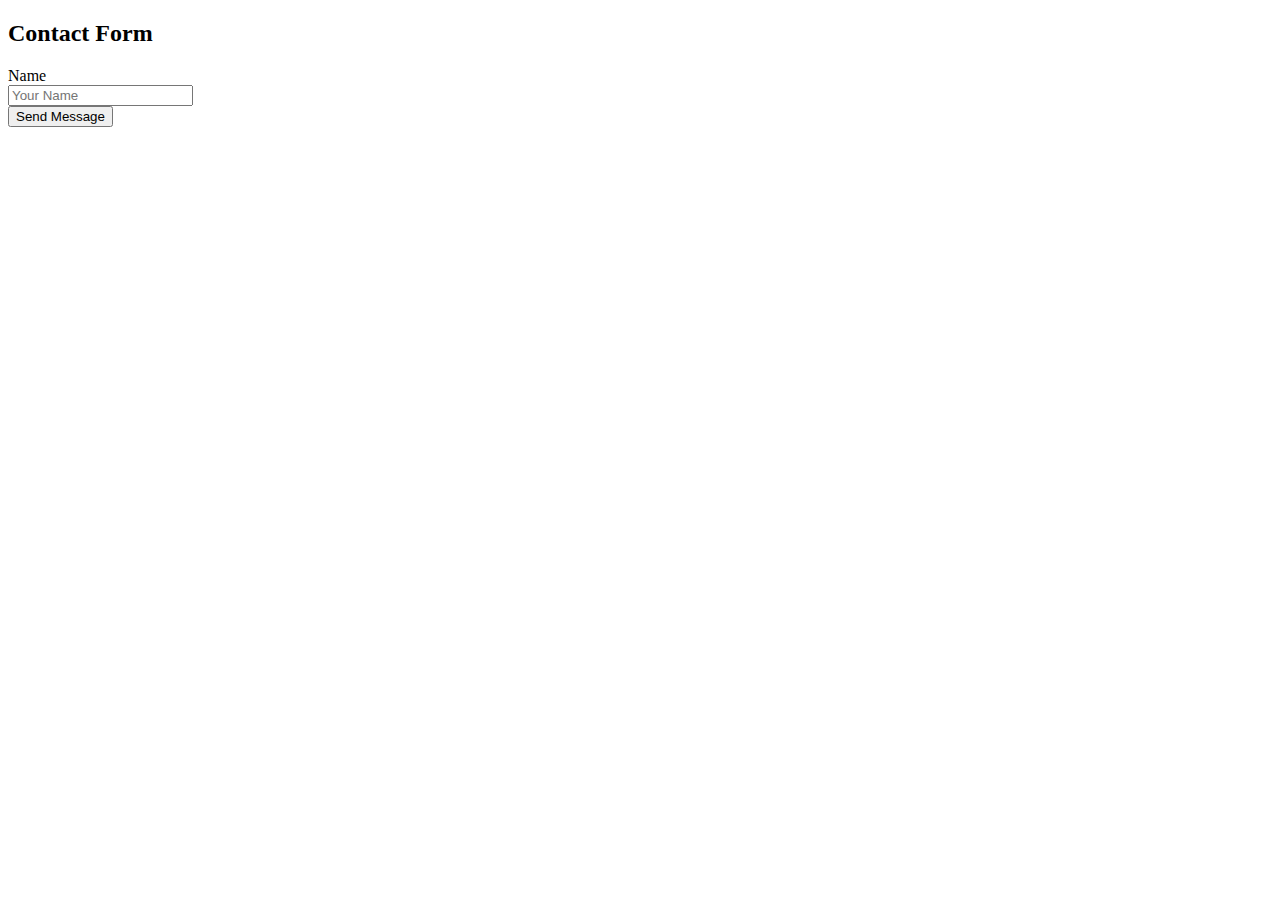
==== app/partials/contact.html @ 17b54b6b "Add mailer form validation" ====
<!DOCTYPE html>
<html>
<head>
    <title>AngularJS Contact Form with Bootstrap and PHPMailer</title>

</head>
<body ng-app="contactApp" >
    <div class="vertical-middle">
        <div class="container">
            <div class="panel panel-default">
                <div class="panel-heading">
                    <h2 class="panel-title">Contact Form</h2>
                </div>
                <div ng-controller="ContactCtrl" class="panel-body">
                  <form ng-submit="submit(contactform)" name="contactform">
                        <div class="form-group" ng-class="{ 'has-error': contactform.inputName.$invalid && submitted }">
                            <label for="inputName" class="col-lg-2 control-label">Name</label>
                            <div class="col-lg-10">
                                <input ng-model="formData.inputName" type="text" class="form-control" id="inputName" name="inputName" placeholder="Your Name" required>
                            </div>
                        </div>

                        <div class="form-group">
                            <div class="col-lg-offset-2 col-lg-10">
                                <button type="submit" class="btn btn-default">
                                    Send Message
                                </button>
                            </div>
                        </div>
                    </form>

                </div>
            </div>
        </div>
    </div>
</body>
</html>
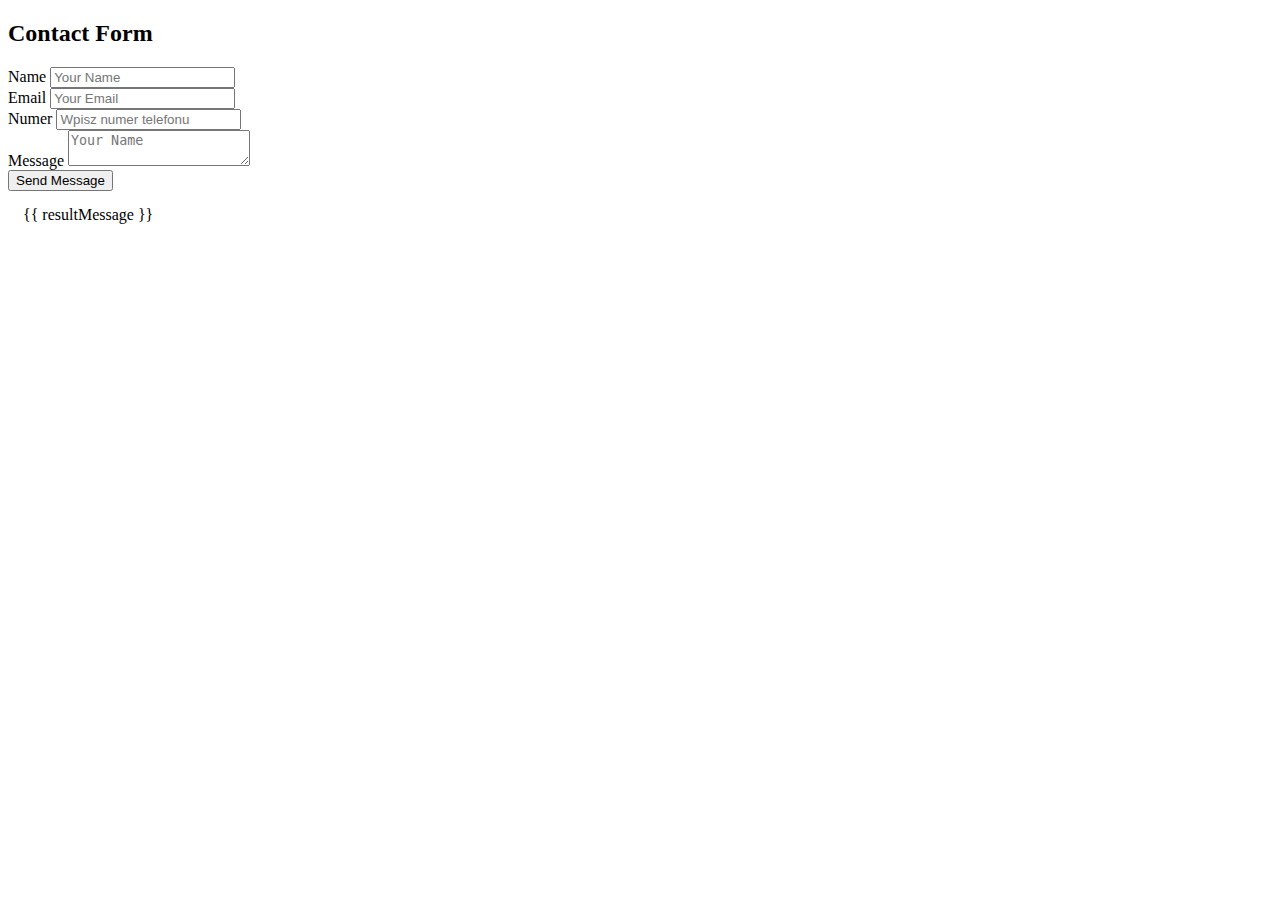
==== commit 0c4adccd: "Finished mailer feature" ====
--- a/app/partials/contact.html
+++ b/app/partials/contact.html
@@ -12,23 +12,37 @@
                     <h2 class="panel-title">Contact Form</h2>
                 </div>
                 <div ng-controller="ContactCtrl" class="panel-body">
-                  <form ng-submit="submit(contactform)" name="contactform">
+                  <form ng-submit="submit(contactform)" name="contactform" class='form-light mt-20'>
                         <div class="form-group" ng-class="{ 'has-error': contactform.inputName.$invalid && submitted }">
-                            <label for="inputName" class="col-lg-2 control-label">Name</label>
-                            <div class="col-lg-10">
+                            <label for="inputName">Name</label>
                                 <input ng-model="formData.inputName" type="text" class="form-control" id="inputName" name="inputName" placeholder="Your Name" required>
+                        </div>
+                        <div class="row">
+                          <div class="col-md-6">
+                            <div class="form-group" ng-class="{ 'has-error': contactform.inputEmail.$invalid && submitted }">
+                                <label for="inputEmail">Email</label>
+                                    <input ng-model="formData.inputEmail" type="email" class="form-control" id="inputEmail" name="inputEmail" placeholder="Your Email" required>
                             </div>
+                          </div>
+                          <div class="col-md-6">
+                            <div class="form-group" ng-class="{ 'has-error': contactform.inputNumber.$invalid && submitted }">
+                                <label for="inputNumber">Numer</label>
+                                    <input ng-model="formData.inputNumber" type="text" class="form-control" id="inputNumber" name="inputNumber" placeholder="Wpisz numer telefonu" required>
+                            </div>
+                        </div>
+                      </div>
+                        <div class="form-group" ng-class="{ 'has-error': contactform.inputMessage.$invalid && submitted }">
+                            <label for="inputMessage">Message</label>
+                                <textarea ng-model="formData.inputMessage" type="text" class="form-control" id="inputMessage" name="inputMessage" placeholder="Your Name" required></textarea>
                         </div>
 
                         <div class="form-group">
-                            <div class="col-lg-offset-2 col-lg-10">
-                                <button type="submit" class="btn btn-default">
+                                <button type="submit" class="btn btn-base" ng-disabled="submitButtonDisabled">
                                     Send Message
                                 </button>
-                            </div>
                         </div>
                     </form>
-
+                    <p ng-class="result" style="padding: 15px; margin: 0;">{{ resultMessage }}</p>
                 </div>
             </div>
         </div>
